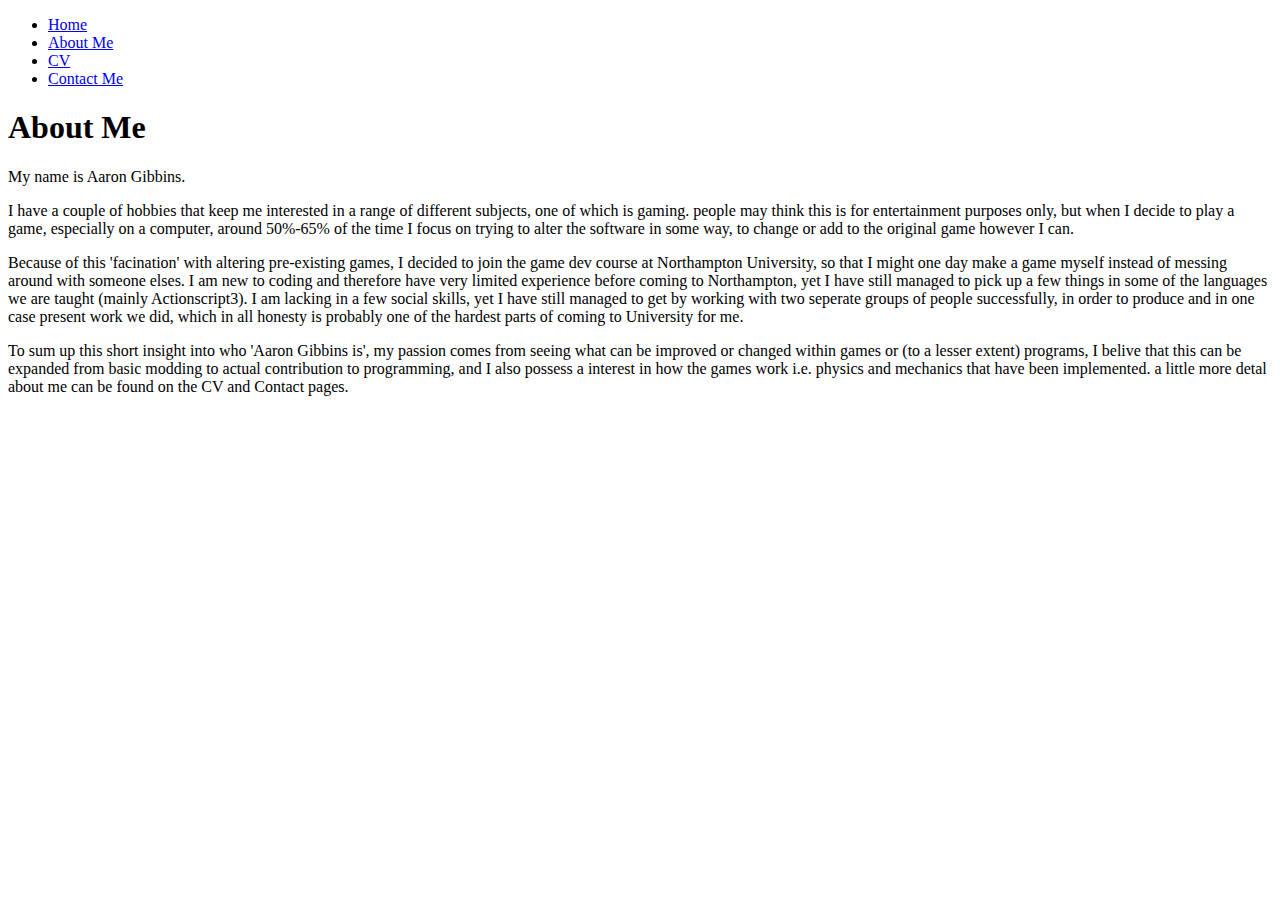
==== bio.html @ ce7a981a "Add files via upload" ====
<!DOCTYPE html>
<html>
  <head>
    <meta charset="utf-8">
    <link href="css/styles.css" rel="stylesheet">
    <link href="https://fonts.googleapis.com/css?family=Lora" rel="stylesheet">
    <title>Bio Page</title>
  </head>
  <body>
    <!-- Nvaigation Bar -->
    <ul class="nav-bar">
      <!-- Links To Other Pages -->
      <li><a href="index.html">Home</a></li>
      <li><a class="active" href="bio.html">About Me</a></li>
      <li><a href="cv.html">CV</a></li>
      <li><a href="contact.html">Contact Me</a></li>
    </ul>
    <!-- Header location -->
      <h1 class="logo-text">About Me</h1>
      <p>My name is Aaron Gibbins.</p>
      <p>I have a couple of hobbies that keep me interested in a range of different subjects, one of which is gaming. people may think this is for entertainment purposes only, but when I decide to play a game, especially on a computer, around 50%-65% of the time I focus on trying to alter the software in some way, to change or add to the original game however I can.</p>
      <p>Because of this 'facination' with altering pre-existing games, I decided to join the game dev course at Northampton University, so that I might one day make a game myself instead of messing around with someone elses. I am new to coding and therefore have very limited experience before coming to Northampton, yet I have still managed to pick up a few things in some of the languages we are taught (mainly Actionscript3). I am lacking in a few social skills, yet I have still managed to get by working with two seperate groups of people successfully, in order to produce and in one case present work we did, which in all honesty is probably one of the hardest parts of coming to University for me.</p>
      <p>To sum up this short insight into who 'Aaron Gibbins is', my passion comes from seeing what can be improved or changed within games or (to a lesser extent) programs, I belive that this can be expanded from basic modding to actual contribution to programming, and I also possess a interest in how the games work i.e. physics and mechanics that have been implemented. a little more detal about me can be found on the CV and Contact pages.</p>
  </body>
</html>
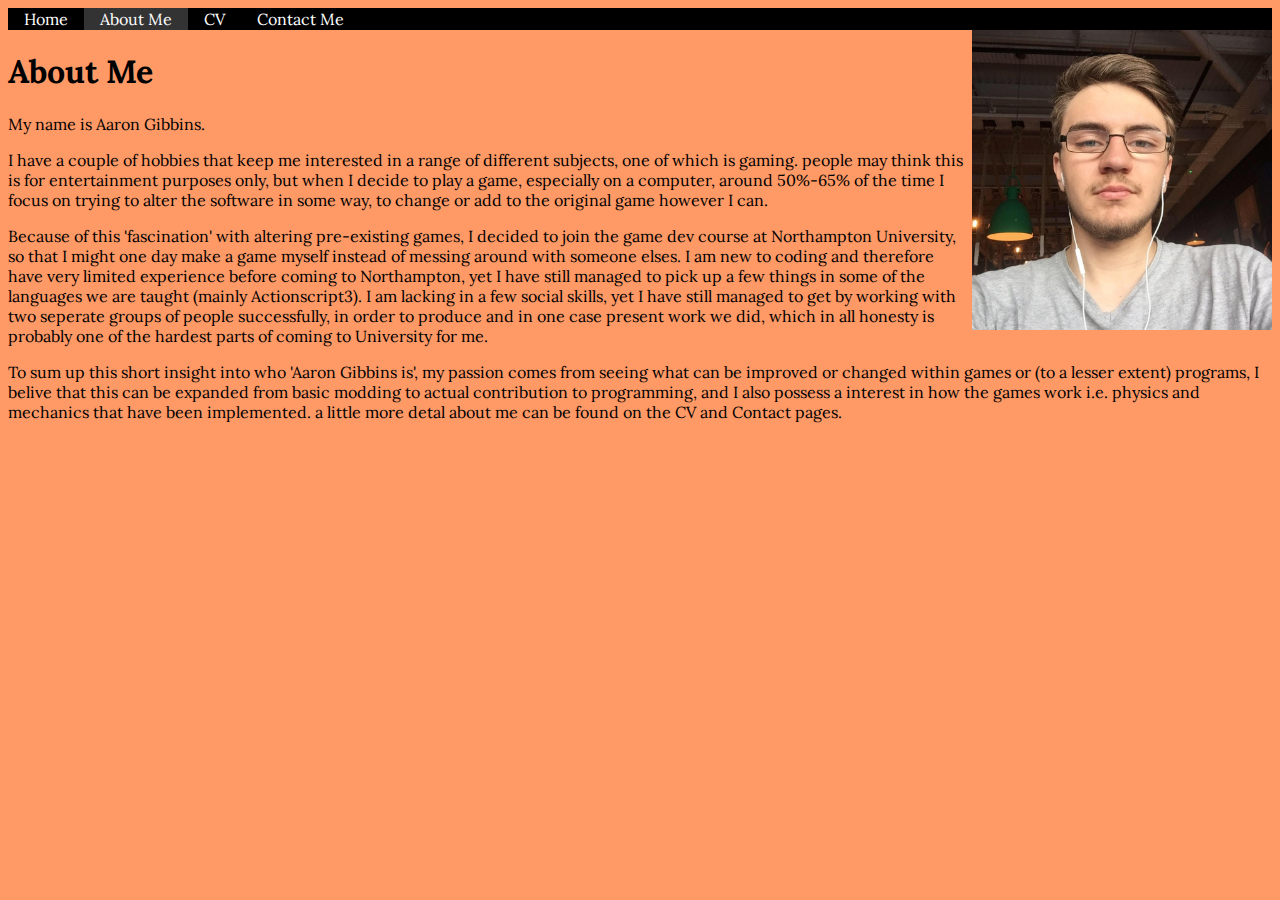
==== commit 9b7fa404: "Add files via upload" ====
--- a/bio.html
+++ b/bio.html
@@ -1,4 +1,5 @@
 <!DOCTYPE html>
+<!-- Aaron Gibbins -->
 <html>
   <head>
     <meta charset="utf-8">
@@ -15,11 +16,16 @@
       <li><a href="cv.html">CV</a></li>
       <li><a href="contact.html">Contact Me</a></li>
     </ul>
+
+    <a href="#">
+      <img class="thumbnail-image" src="img/me.jpg" alt="Me" />
+    </a>
+
     <!-- Header location -->
       <h1 class="logo-text">About Me</h1>
       <p>My name is Aaron Gibbins.</p>
       <p>I have a couple of hobbies that keep me interested in a range of different subjects, one of which is gaming. people may think this is for entertainment purposes only, but when I decide to play a game, especially on a computer, around 50%-65% of the time I focus on trying to alter the software in some way, to change or add to the original game however I can.</p>
-      <p>Because of this 'facination' with altering pre-existing games, I decided to join the game dev course at Northampton University, so that I might one day make a game myself instead of messing around with someone elses. I am new to coding and therefore have very limited experience before coming to Northampton, yet I have still managed to pick up a few things in some of the languages we are taught (mainly Actionscript3). I am lacking in a few social skills, yet I have still managed to get by working with two seperate groups of people successfully, in order to produce and in one case present work we did, which in all honesty is probably one of the hardest parts of coming to University for me.</p>
+      <p>Because of this 'fascination' with altering pre-existing games, I decided to join the game dev course at Northampton University, so that I might one day make a game myself instead of messing around with someone elses. I am new to coding and therefore have very limited experience before coming to Northampton, yet I have still managed to pick up a few things in some of the languages we are taught (mainly Actionscript3). I am lacking in a few social skills, yet I have still managed to get by working with two seperate groups of people successfully, in order to produce and in one case present work we did, which in all honesty is probably one of the hardest parts of coming to University for me.</p>
       <p>To sum up this short insight into who 'Aaron Gibbins is', my passion comes from seeing what can be improved or changed within games or (to a lesser extent) programs, I belive that this can be expanded from basic modding to actual contribution to programming, and I also possess a interest in how the games work i.e. physics and mechanics that have been implemented. a little more detal about me can be found on the CV and Contact pages.</p>
   </body>
 </html>
--- a/css/styles.css
+++ b/css/styles.css
@@ -0,0 +1,73 @@
+/*Aaron Gibbins - 16432107*/
+
+/*Home-Main Page*/
+body{
+  font-family: 'Lora', serif;
+  background-color: rgb(255, 153, 102);
+}
+
+/*Navigation Bar*/
+.nav-bar{
+  list-style-type: none;
+  margin: 0;
+  padding: 0;
+}
+
+/*Highlight Current Page Link*/
+.active{
+  background-color: #333333;
+}
+
+/*Move Contact Link To Last*/
+.contact{
+  float: right;
+}
+
+ul{
+  list-style-type: none;
+  margin: 0;
+  padding: 0;
+  overflow: hidden;
+  background-color: #000000;
+}
+
+/*Move Links To Left*/
+li{
+   float: left;
+}
+
+li a{
+  display: block;
+  color: #ffffff;
+  text-align:center;
+  padding: 1px 16px;
+  text-decoration: none;
+}
+
+li a:hover{
+  background-color: #737373;
+}
+
+/*Detects Last Page Link*/
+li:last-child{
+  border-right: none;
+}
+
+/*Second Header*/
+h2{
+  font-family: 'Lora', serif;
+  text-decoration: none;
+}
+
+/*Image Movement*/
+.thumbnail-image{
+  float: right;
+  width: 300px;
+  height: 300px;
+}
+
+footer{
+  display: block;
+}
+
+/*Bio Page*/
